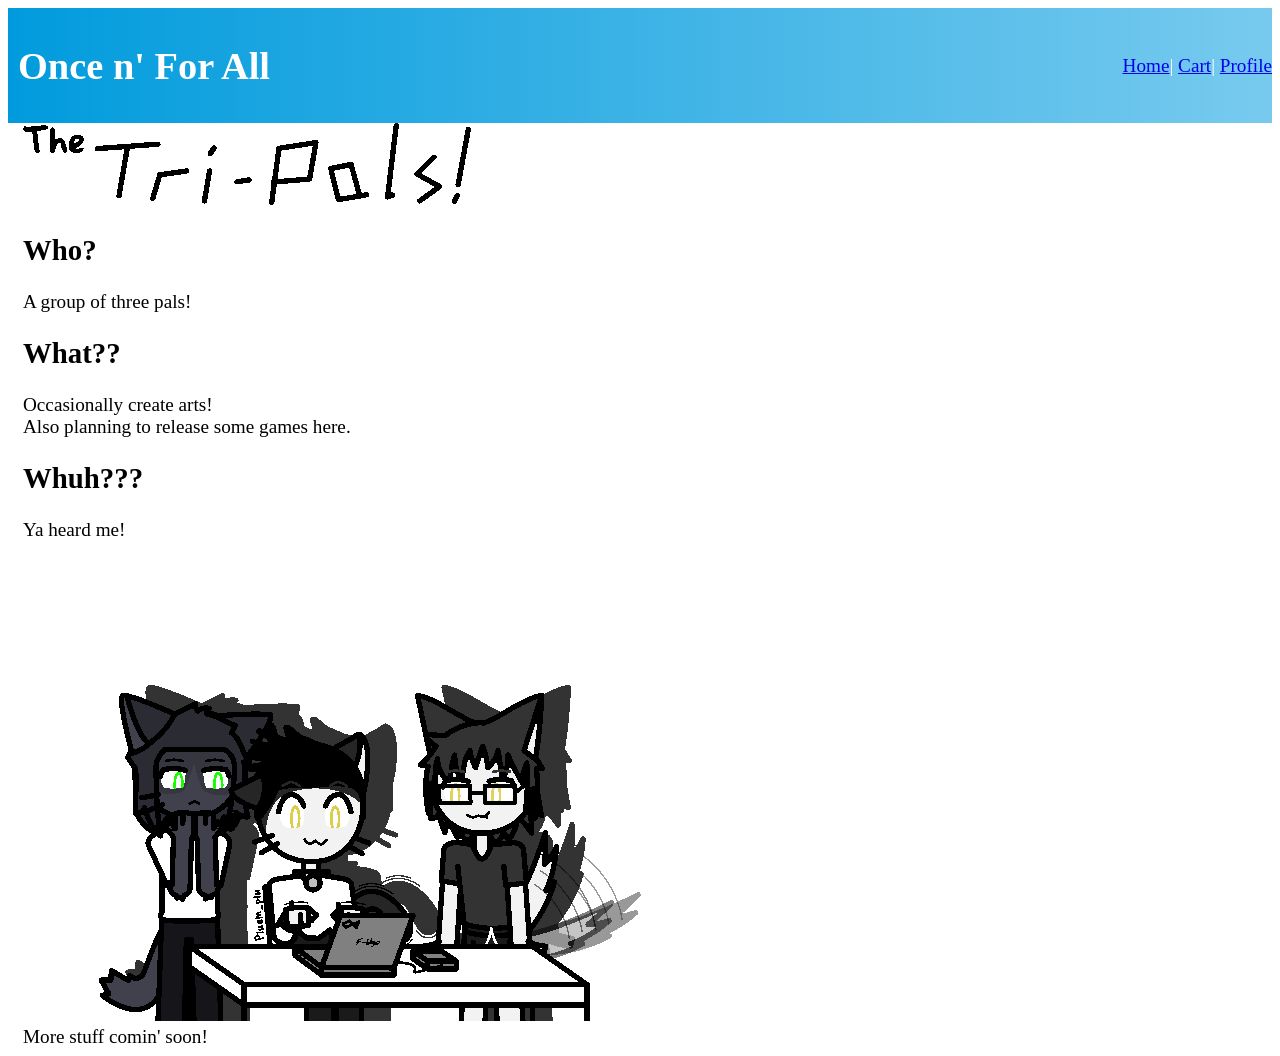
==== index.htm @ 87bfbffb "first commit" ====
<!DOCTYPE html>
<html lang="en">
<head>
    <link rel = "stylesheet" href = "strawlike.css">
</head>
<body>
	<div id = "navigator"></div>

	<script>
    fetch('nav.html')
        .then(response => response.text())
        .then(data => {document.getElementById('navigator').innerHTML = data;});
    </script>

    <div id = "main">
        <img src="res/logo.png">
        <div>
            <h2>Who?</h2>
                A group of three pals!
            <br>
            <h2>What??</h2>
                Occasionally create arts!<br>
                Also planning to release some games here.
            <br>
            <h2>Whuh???</h2>
                Ya heard me!
            <br>
            <!--<a href="shop1.htm">Shop Now</a>-->
        </div>
        <img src="res/pals.png">
        <div>
            More stuff comin' soon!
        </div>
    </div>
</body>
</html>
---- strawlike.css ----
@font-face {
			font-family: mainFont;
			src: url(res/BRIANNETOD.TTF);
		}
		body{
			font-size: larger;
			color: #000000;
			background: white;
			font-family: "mainFont";
		}
		#bar {
			display: flex;
			color: white;
			align-items: center;
			background-image: linear-gradient(to right, #019bdd, #77caee);
			overflow: hidden;
			justify-content: space-between;
		}
		#links {
			margin-left: 15px;
			text-decoration: none;
		}
		#main {
			/*display: inline-block;*/
			margin-left: 15px;
			justify-content: right;
		}

		iframe {
			border: none;
			margin-right: 50px; 
			margin-left: 50px; 
		}
	
		.labels{
			color: Yellow;
			margin: 10px
		}
		
		form{
			color: Yellow
		}

		h1{
			padding: 10px;
		}

		nav{
			font-family: "mario64";
		}
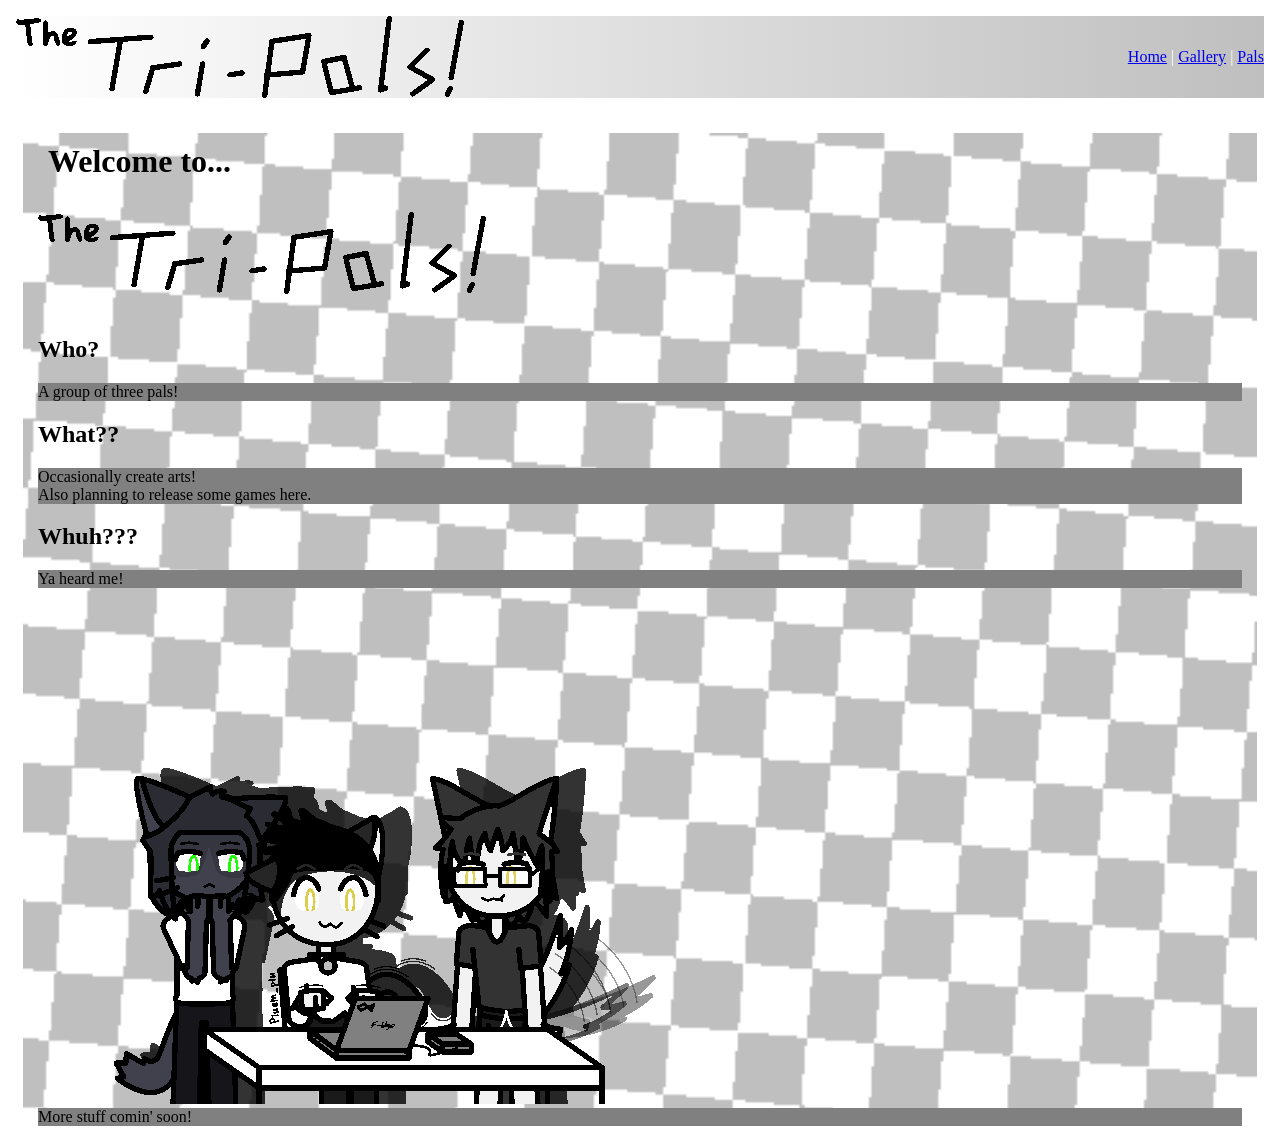
==== commit 19209858: "gallery and tiny info" ====
--- a/index.htm
+++ b/index.htm
@@ -4,32 +4,38 @@
     <link rel = "stylesheet" href = "strawlike.css">
 </head>
 <body>
-	<div id = "navigator"></div>
-
-	<script>
-    fetch('nav.html')
-        .then(response => response.text())
-        .then(data => {document.getElementById('navigator').innerHTML = data;});
-    </script>
+	<div id = "navigatorFrame">
+        <iframe width="100%" height="100" src="navigator.htm" title="Navigate"></iframe>
+    </div>
 
     <div id = "main">
-        <img src="res/logo.png">
-        <div>
-            <h2>Who?</h2>
-                A group of three pals!
+        <div id = "text">
+            <div>
+                <h1>Welcome to...</h1>
+                <img src="res/logo.png">
+            </div>
             <br>
-            <h2>What??</h2>
-                Occasionally create arts!<br>
-                Also planning to release some games here.
-            <br>
-            <h2>Whuh???</h2>
-                Ya heard me!
-            <br>
-            <!--<a href="shop1.htm">Shop Now</a>-->
-        </div>
-        <img src="res/pals.png">
-        <div>
-            More stuff comin' soon!
+            <div>
+                <h2>Who?</h2>
+                    <div style="background-color: #808080;">
+                        A group of three pals!
+                    </div>
+                <h2>What??</h2>
+                    <div style="background-color: #808080;">
+                        Occasionally create arts!<br>
+                        Also planning to release some games here.
+                    </div>
+                <h2>Whuh???</h2>
+                    <div style="background-color: #808080;">
+                        Ya heard me!
+                    </div>
+                <br><br>
+                <!--<a href="shop1.htm">Shop Now</a>-->
+            </div>
+            <img src="res/pals.png">
+            <div style="background-color: #808080;">
+                More stuff comin' soon!
+            </div>
         </div>
     </div>
 </body>
--- a/strawlike.css
+++ b/strawlike.css
@@ -1,20 +1,12 @@
 		@font-face {
 			font-family: mainFont;
-			src: url(res/BRIANNETOD.TTF);
+			src: unset;
 		}
 		body{
-			font-size: larger;
+			font-size: medium;
 			color: #000000;
 			background: white;
 			font-family: "mainFont";
-		}
-		#bar {
-			display: flex;
-			color: white;
-			align-items: center;
-			background-image: linear-gradient(to right, #019bdd, #77caee);
-			overflow: hidden;
-			justify-content: space-between;
 		}
 		#links {
 			margin-left: 15px;
@@ -23,13 +15,32 @@
 		#main {
 			/*display: inline-block;*/
 			margin-left: 15px;
+			margin-right: 15px;
 			justify-content: right;
+			background-image: url(res/chess.png);
+			background-size: 100%;
+		}
+		#text {
+			/*display: inline-block;*/
+			margin-left: 15px;
+			margin-right: 15px;
+			justify-content: right;
+		}
+		#navigator {
+			display: flex;
+			color: white;
+			align-items: center;
+			background-image: linear-gradient(to right, #ffffff, #bfbfbf);
+			overflow: hidden;
+			justify-content: space-between;
+			margin-top: 10;
+			margin-bottom: 10;
 		}
 
 		iframe {
 			border: none;
-			margin-right: 50px; 
-			margin-left: 50px; 
+			/* margin-right: 50px;  */
+			/* margin-left: 50px;  */
 		}
 	
 		.labels{
@@ -43,8 +54,4 @@
 
 		h1{
 			padding: 10px;
-		}
-
-		nav{
-			font-family: "mario64";
 		}
